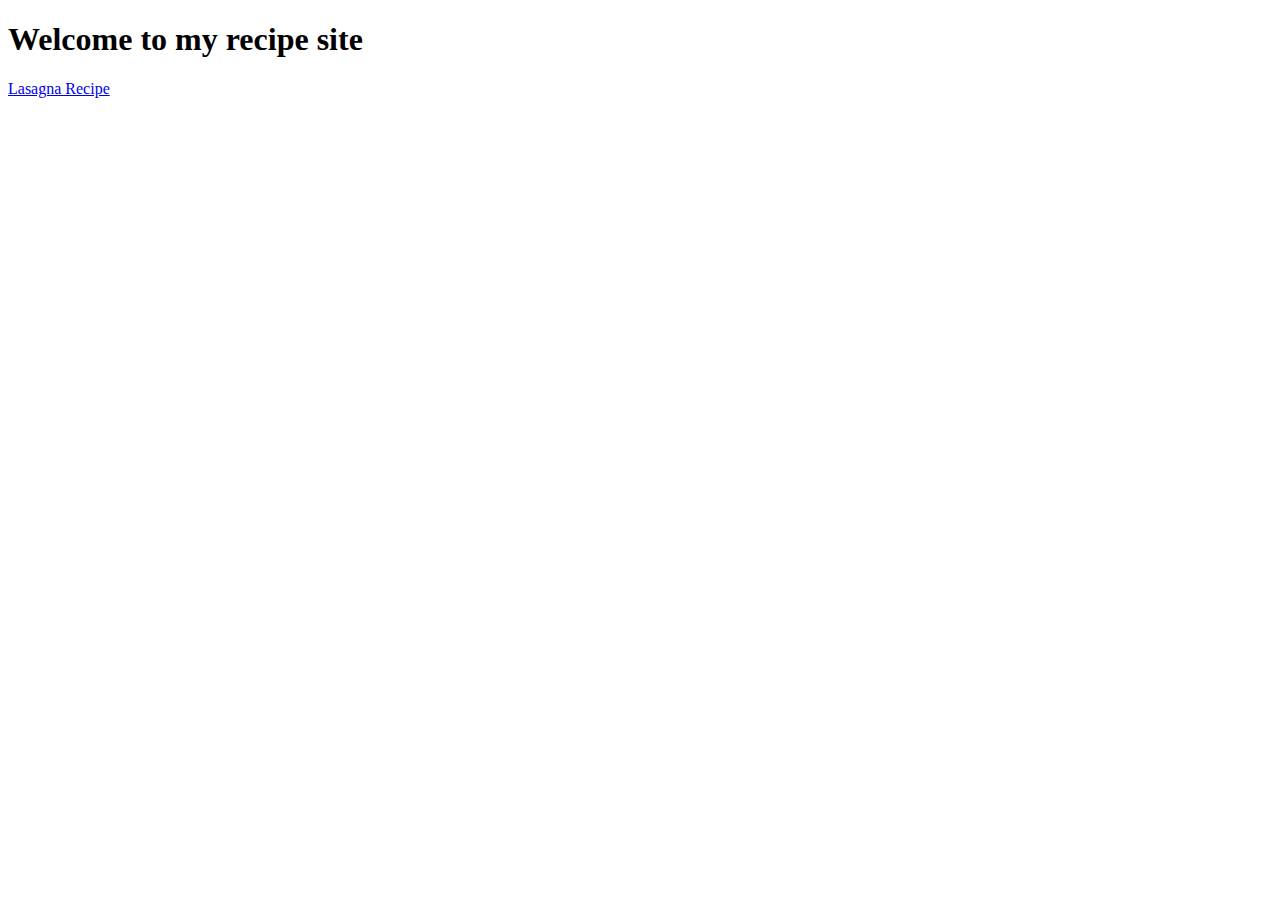
==== index.html @ 4d423eba "Created Lasagna Page" ====
<!DOCTYPE html>
<html lang="en">
<head>
    <meta charset="UTF-8">
    <meta http-equiv="X-UA-Compatible" content="IE=edge">
    <meta name="viewport" content="width=device-width, initial-scale=1.0">
    <title>Ramiz's Recipe Site</title>
</head>
<body>
    <h1>Welcome to my recipe site</h1>
    <a href="lasagna.html">Lasagna Recipe</a>
</body>
</html>
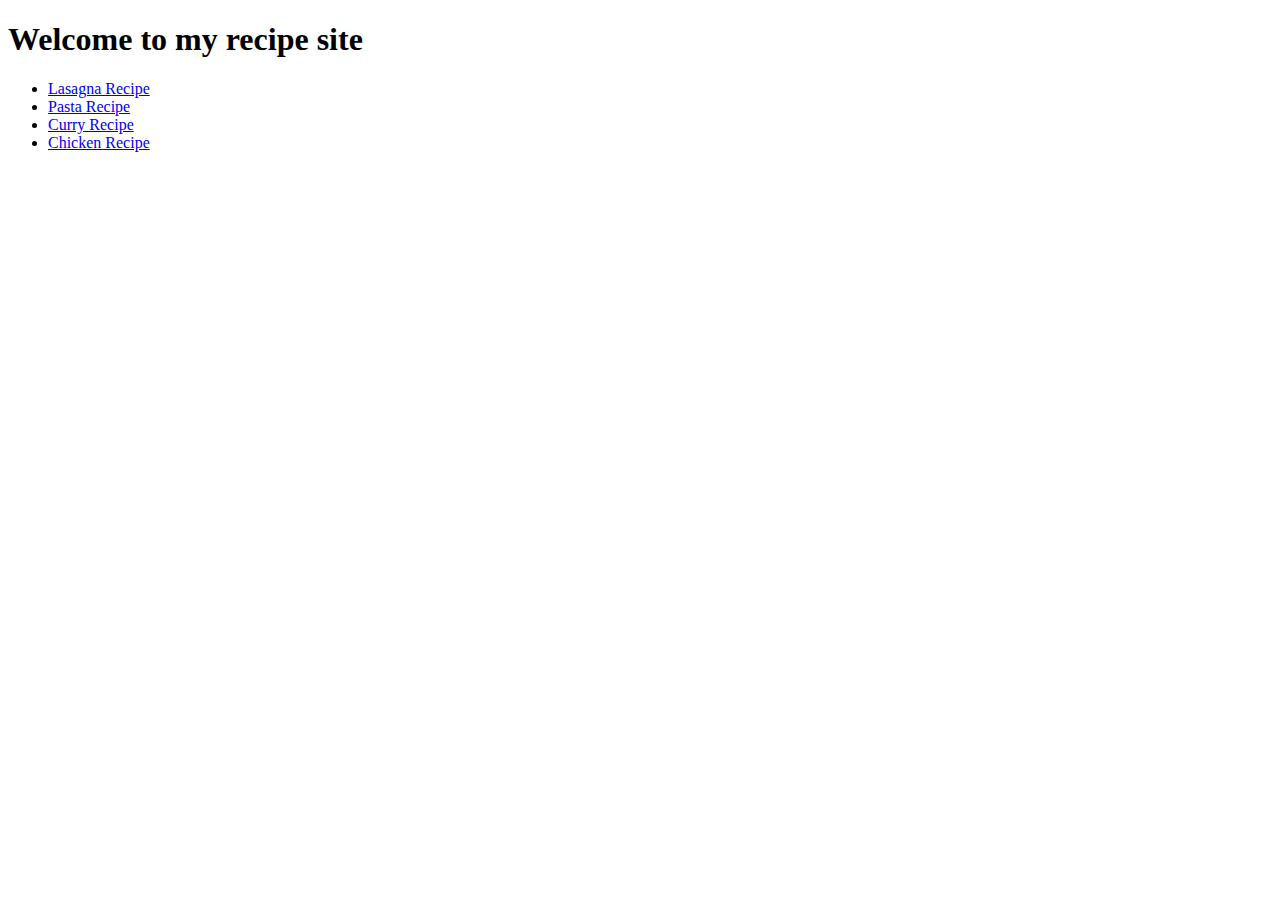
==== commit 4d0e8d8d: "Update chicken page and correct grammer and syntax across site" ====
--- a/index.html
+++ b/index.html
@@ -8,6 +8,13 @@
 </head>
 <body>
     <h1>Welcome to my recipe site</h1>
-    <a href="lasagna.html">Lasagna Recipe</a>
+    <ul>
+        <li><a href="lasagna.html">Lasagna Recipe</a></li>
+        <li><a href="pasta.html">Pasta Recipe</a></li>
+        <li><a href="curry.html">Curry Recipe</a></li>
+        <li><a href="chicken.html">Chicken Recipe</a></li>
+    </ul>
+    
+   
 </body>
 </html>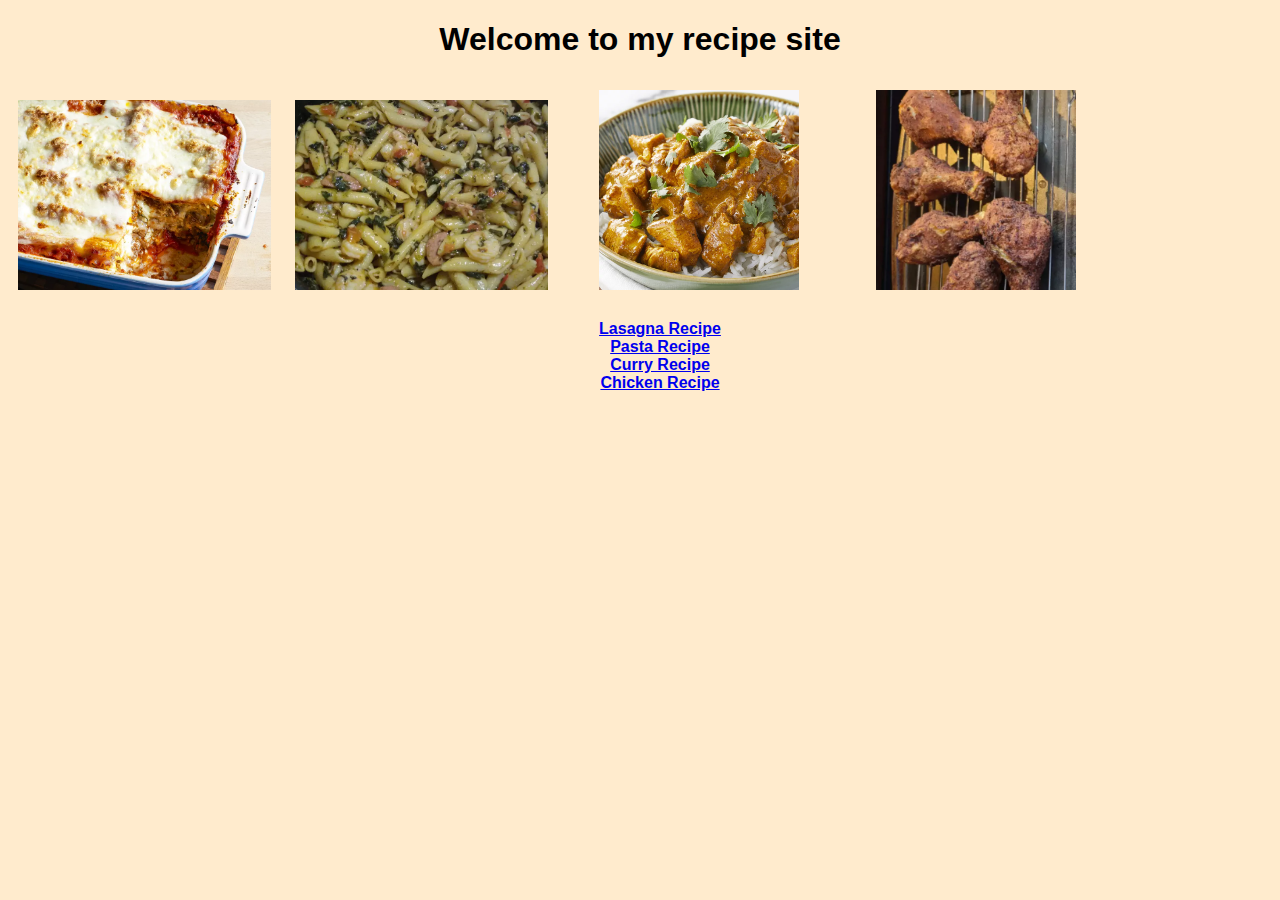
==== commit 4b2773e0: "Minor change to scale images on home page" ====
--- a/index.html
+++ b/index.html
@@ -4,15 +4,22 @@
     <meta charset="UTF-8">
     <meta http-equiv="X-UA-Compatible" content="IE=edge">
     <meta name="viewport" content="width=device-width, initial-scale=1.0">
+    <link rel="stylesheet" href="styles.css">
     <title>Ramiz's Recipe Site</title>
 </head>
 <body>
-    <h1>Welcome to my recipe site</h1>
+    <h1 class="home-title">Welcome to my recipe site</h1>
+
+    <img class="recipe-images" src="img/lasagna.webp" alt="">
+    <img class="recipe-images" src="img/pasta.webp" alt="">
+    <img class="recipe-images" src="img/curry.webp" alt="">
+    <img class="recipe-images" src="img/chicken.webp" alt="">
+
     <ul>
-        <li><a href="lasagna.html">Lasagna Recipe</a></li>
-        <li><a href="pasta.html">Pasta Recipe</a></li>
-        <li><a href="curry.html">Curry Recipe</a></li>
-        <li><a href="chicken.html">Chicken Recipe</a></li>
+        <li class="recipe-links"><a href="lasagna.html">Lasagna Recipe</a></li>
+        <li class="recipe-links"><a href="pasta.html">Pasta Recipe</a></li>
+        <li class="recipe-links"><a href="curry.html">Curry Recipe</a></li>
+        <li class="recipe-links"><a href="chicken.html">Chicken Recipe</a></li>
     </ul>
     
    
--- a/styles.css
+++ b/styles.css
@@ -0,0 +1,23 @@
+body{
+    font-family: 'Lucida Sans', 'Lucida Sans Regular', 'Lucida Grande', 'Lucida Sans Unicode', Geneva, Verdana, sans-serif;
+    background-color: blanchedalmond;
+}
+
+.home-title{
+    text-align: center;
+}
+
+.recipe-links{
+    font-size: medium;
+    font-weight: bold;
+    text-align: center;
+    list-style: none;
+}
+
+.recipe-images{
+    width: 20%;
+    max-height: 200px;
+    padding: 10px;
+    overflow: hidden;
+    object-fit: contain;
+}